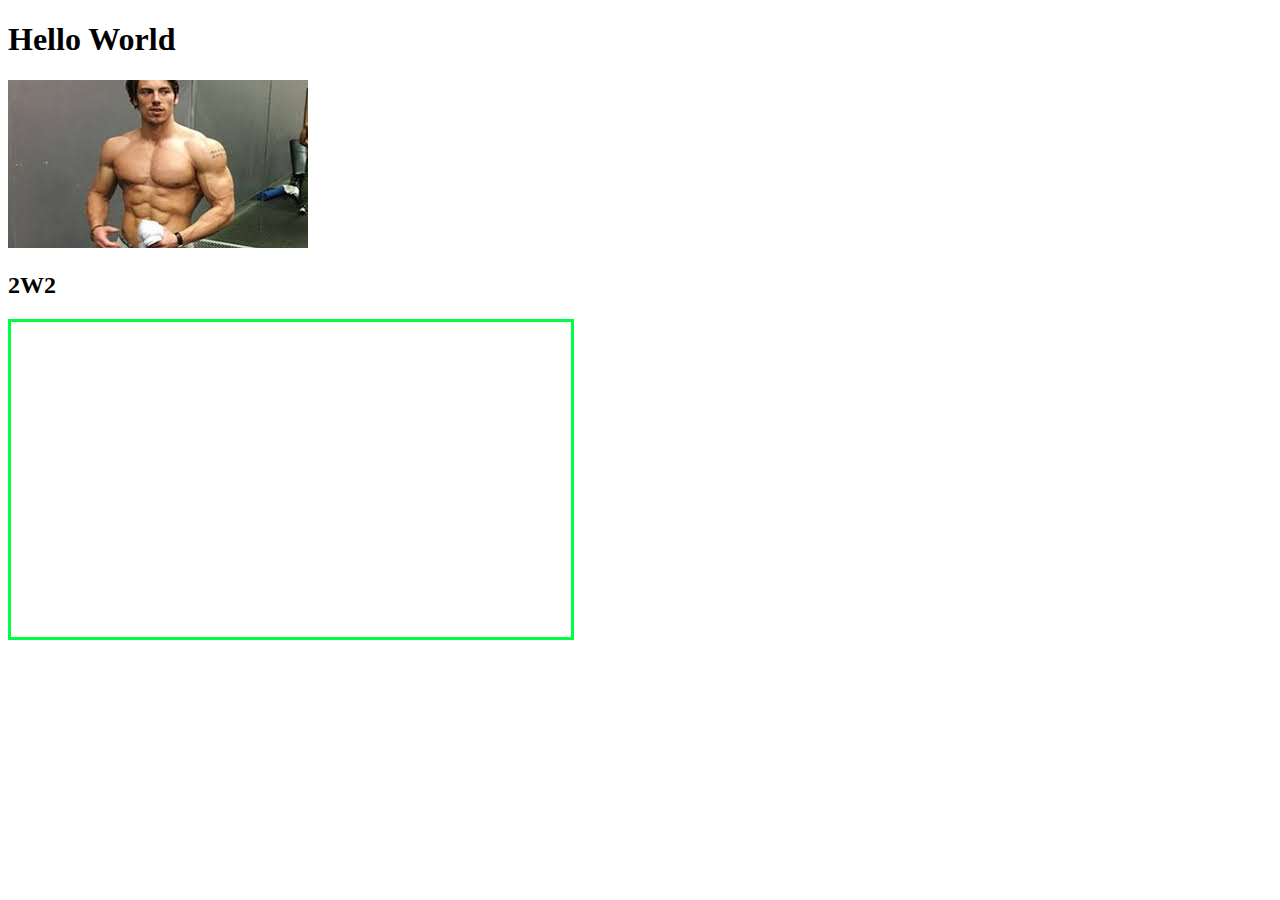
==== page2.html @ 23207a06 "Update page2.html" ====
<!DOCTYPE html>
<html>
    <head>
        <title>Hello World</title>
    </head>
    <body>
        <h1>Hello World</h1>
        <img src="[data-uri]">
        <h2>2W2</h2>
    <audio autoplay> 
    <source src="2W2.mp3" type="audio/mpeg">
    </audio>
      <iframe style="border: 3px solid #00FF40;" width="560" height="315" src="https://youtu.be/oOQE8l6KUtM?t=180" frameborder="0" allowfullscreen></iframe>
    </body>
</html>
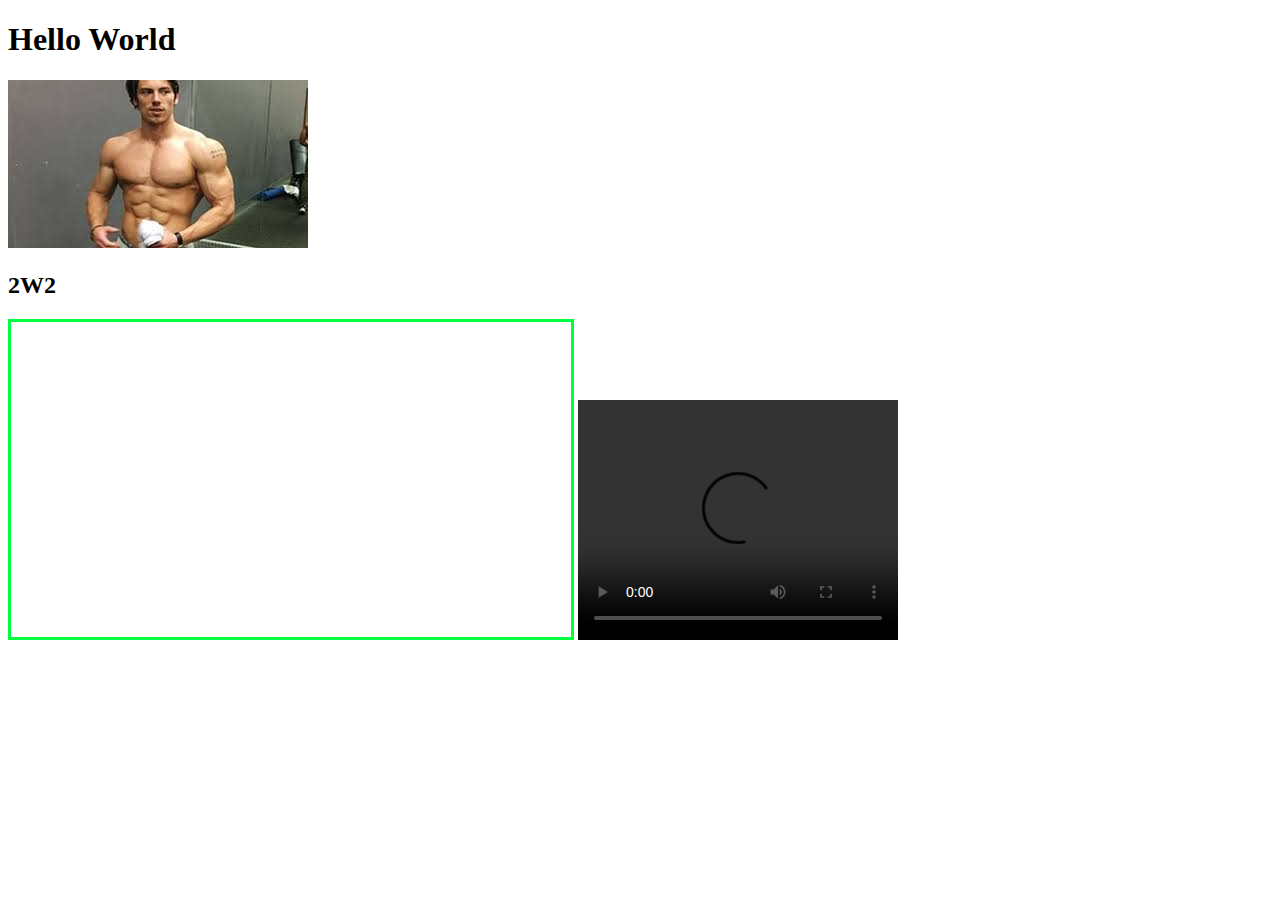
==== commit ed2579c1: "Update page2.html" ====
--- a/page2.html
+++ b/page2.html
@@ -10,6 +10,10 @@
     <audio autoplay> 
     <source src="2W2.mp3" type="audio/mpeg">
     </audio>
-      <iframe style="border: 3px solid #00FF40;" width="560" height="315" src="https://youtu.be/oOQE8l6KUtM?t=180" frameborder="0" allowfullscreen></iframe>
+      <iframe style="border: 3px solid #00FF40;" width="560" height="315" src="https://www.youtube.com/embed/y7lXi4lXjZ0?start=180" frameborder="0" allowfullscreen></iframe>
+    <object data="https://uw.edu" width="500" height="500"></object>
+        <video width="320" height="240" controls>
+  <source src="gp.mp4" type="video/mp4">
+            </video>
     </body>
 </html>
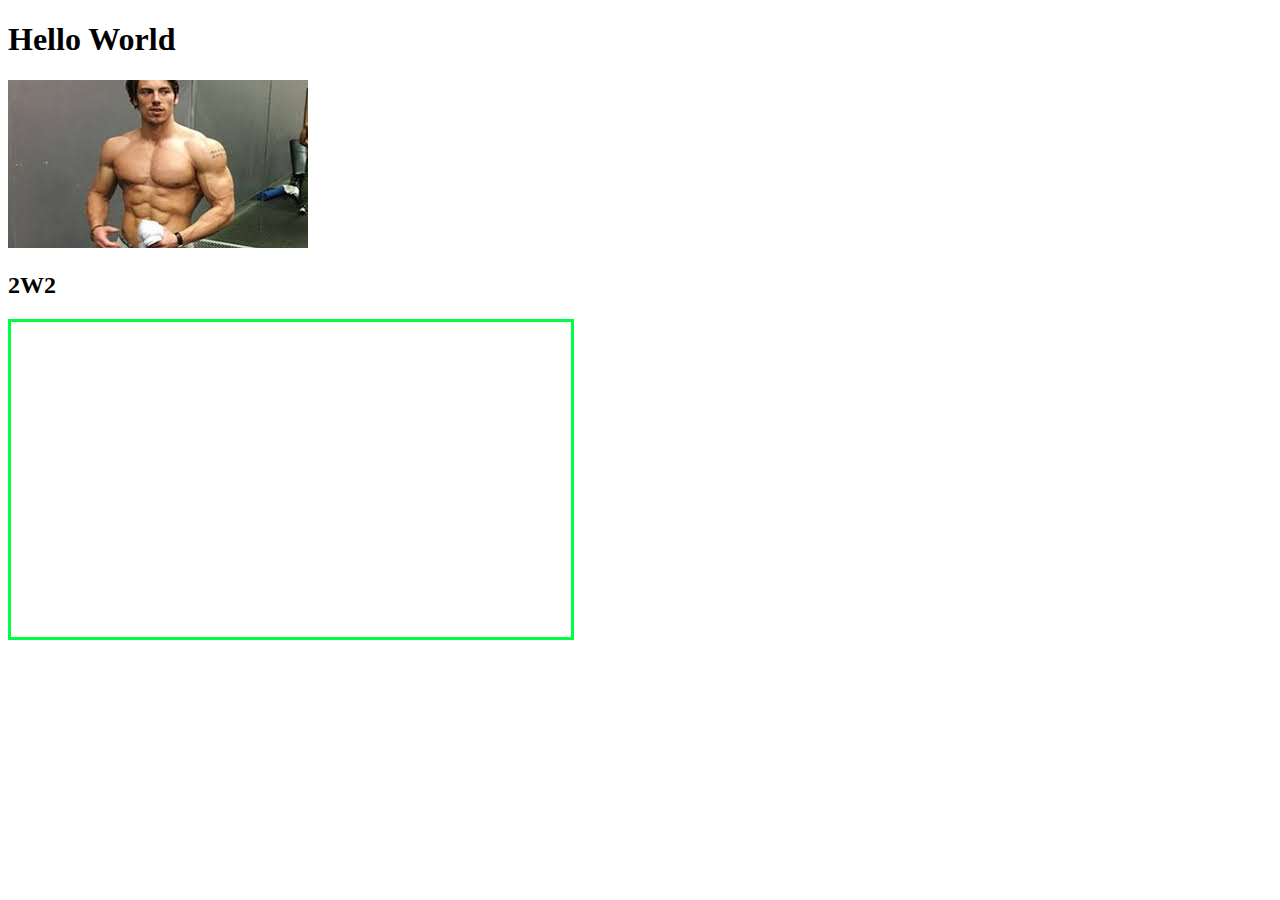
==== commit 8bb469f1: "Update page2.html" ====
--- a/page2.html
+++ b/page2.html
@@ -11,8 +11,8 @@
     <source src="2W2.mp3" type="audio/mpeg">
     </audio>
       <iframe style="border: 3px solid #00FF40;" width="560" height="315" src="https://www.youtube.com/embed/y7lXi4lXjZ0?start=180" frameborder="0" allowfullscreen></iframe>
-    <object data="https://uw.edu" width="500" height="500"></object>
-        <video width="320" height="240" controls>
+    <object data="gunnic2-1634259.github.io/page2.html" width="500" height="500"></object>
+        <video width="320" height="240" autoplay>
   <source src="gp.mp4" type="video/mp4">
             </video>
     </body>
